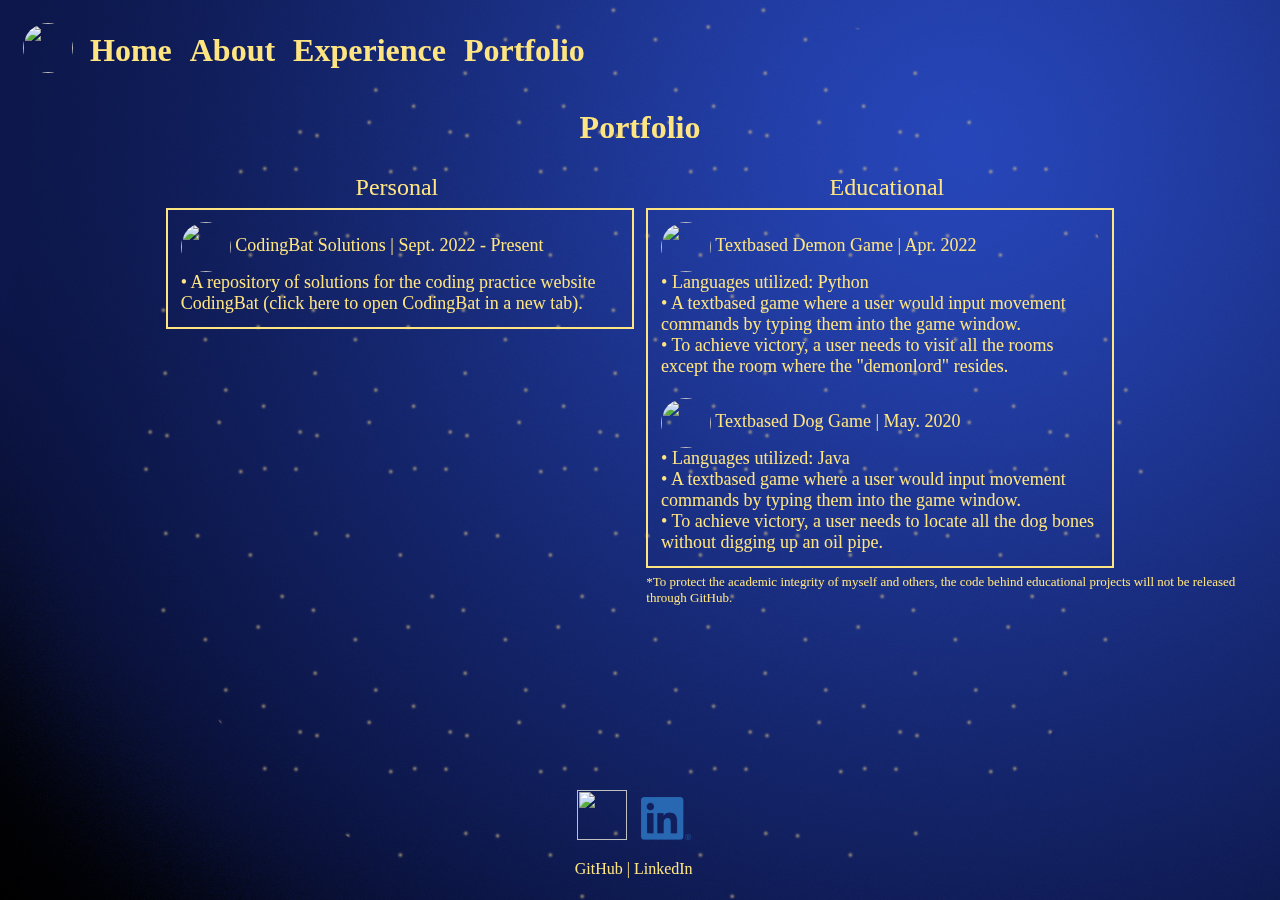
==== portfolio.html @ 89299e24 "First publishing of this website." ====
<html lang="en">
<head>
    <meta charset="UTF-8">
    <meta http-equiv="X-UA-Compatible" content="IE=edge">
    <meta name="viewport" content="width=device-width, initial-scale=1.0">

    <!--To call the styles page-->
    <link rel="stylesheet" href="styles.css">
    <!--Webpage Title-->
    <title>Portfolio</title>
    <!--To call the sparkles animation-->
    <div class="screen-sparkles"></div>
</head>

<body>
    <!--Page Header-->
    <div>
        <a href="index.html">
            <img class="header-picture" src="https://avatars.githubusercontent.com/u/86906764?v=4"></img>
        </a>
    </div>

    <div class="header">
        <h1>
            <font size="6">
                <a class="padding" href="index.html">Home</a>
                <a class="padding" href="about.html">About</a>
                <a class="padding" href="experience.html">Experience</a>
                <a class="padding" href="portfolio.html">Portfolio</a>
            </font>
        </h1>
    </div>

    <!--Page Content-->
    <div class="portfolio" style="margin-bottom: 14%">
        <h1>Portfolio</h1>
        <div id="portfolio-divider">
            <!--Left Side of Portfolio Page-->
            <div id="portfolio-left">
                <p style="margin: 1% 1% 1% 55%">
                    <font size="5">
                        Personal
                    </font>
                </p>
                <p id="portfolio-content" style="border-width:2px; border-style:solid; border-color: #ffe581; margin: 1% 1% 1% 25%; padding: .8em">
                    <font size="4">
                        <a href="https://github.com/KingAscent/CodingBat" target="_blank">
                            <img id="portfolio-images" style="vertical-align:middle" src="src/GitHub-Logo-64x64.png"></img>
                        </a>
                        CodingBat Solutions | Sept. 2022 - Present
                        <br>
                        • A repository of solutions for the coding practice website CodingBat (click <a href="https://codingbat.com/java">here</a>
                        to open CodingBat in a new tab).
                        <br>
                    </font>
                </p>
            </div>

            <!--Right Side of Portfolio Page-->
            <div id="portfolio-right">
                <p style="margin: 1% 1% 1% 30%">
                    <font size="5">
                        Educational
                    </font>
                </p>
                <p id="portfolio-content" style="border-width:2px; border-style:solid; border-color: #ffe581; margin: 1% 25% 1% 1%; padding: .8em">
                    <font size="4">
                        <a>
                            <img id="portfolio-images" style="vertical-align:middle" src="src/GitHub-Logo-64x64.png"></img>
                        </a>
                        Textbased Demon Game | Apr. 2022
                        <br>
                        • Languages utilized: Python
                        <br>
                        • A textbased game where a user would input movement commands by typing them into the game window.
                        <br>
                        • To achieve victory, a user needs to visit all the rooms except the room where the "demonlord" resides.
                        <br>
                        <br>
                        <a>
                            <img id="portfolio-images" style="vertical-align:middle" src="src/GitHub-Logo-64x64.png"></img>
                        </a>
                        Textbased Dog Game | May. 2020
                        <br>
                        • Languages utilized: Java
                        <br>
                        • A textbased game where a user would input movement commands by typing them into the game window.
                        <br>
                        • To achieve victory, a user needs to locate all the dog bones without digging up an oil pipe.
                    </font>
                </p>
                <p style="margin: 1% 1% 1% 1%">
                    <font size="2">
                        *To protect the academic integrity of myself and others, the code behind educational projects will not be released through GitHub.
                    </font>
                </p>
            </div>
        </div>
    </div>

    <!--Page Footer-->
    <div class="footer">
        <a class="padding" href="https://github.com/KingAscent" target="_blank">
            <img class="footer-picture" src="src/GitHub-Logo-64x64.png"></img>
        </a>
        <a class="padding" href="https://www.linkedin.com/in/marvin-vincent-l-983650221" target="_blank">
            <img class="footer-picture" src="src/LinkedIn-Logo.png"></img>
        </a>
        <p>GitHub | LinkedIn</p>
    </div>

</body>
</html>
---- styles.css ----
body {
  /* Things that will be displayed on every page */
    background-image: url(src/Gradient-Blue-Dark-Bottom.jpg);
    background-attachment: fixed;
    color: #ffe581;
}

/* Header Links Style*/
a {
  color: #ffe581;
  text-decoration: none;
}

/* Header Style */
.header {
  text-align: left;
  left: 85px;
  top: 11px;
  position: absolute;
}

a.padding {
  padding-left: 5px;
  padding-right: 5px;
}

/* Header GitHub Avatar Style*/
.header-picture {
  margin: 15;
  border-radius: 100%;
  width: 50px;
  transition: transform .7s ease-in-out;
}

img:hover {
  transform: rotate3d(0, 1, 0, 360deg);
}

/* Home page setup */
.home {
  text-align: center;
}

/* Home page center picture setup */
.home-picture {
  margin: 15;
  border-radius: 100%;
  width: 200px;
  transition-delay: 250ms;
  transition: transform 1.5s ease-in-out;
}

/* Spin the Home Page image */
img:hover.home-picture {
  transform: rotate(360deg);
}

/* About me page setup */
.about-me {
  margin-bottom: 50px;
  text-align: center;
}

/* About me page title */
.about-me-header {
  text-align: center;
}

.experience {
  text-align: center;
}

/* Adjust all images on Experience page to 50x50 */
#experience-images {
  height: 50px;
  width: 50px;
  border-radius: 100%;
  transition: transform 0.7s ease-in-out;
}

#experience-divider {
  display: flex;
}

#experience-left {
  text-align: left;
  flex: 0 0 50%;
}

#experience-right {
  text-align: left;
  flex: 1;
}

#software-program-images {
  height: 40px;
  width: auto;
  transition: transform 0.7s ease-in;
}

/* Portfolio Page Style */
.portfolio {
  text-align: center;
}

#portfolio-content {
  text-align: left;
}

#portfolio-divider {
  display: flex;
}

#portfolio-left {
  text-align: left;
  flex: 0 0 50%;
}

#portfolio-right {
  text-align: left;
  flex: 1;
}

#portfolio-images {
  height: 50px;
  width: 50px;
  border-radius: 100%;
  transition: transform 0.7s ease-in-out;
}

/* Footer Style*/
.footer {
  text-align: center;
  position: relative;
  width: 99%;
  bottom: 0%;
}

/* Footer Pictures*/
.footer-picture {
  width: 50px;
  transition: transform .7s ease-in-out;
}

/* Sparkle animation */
.screen-sparkles {
  z-index: -1; /* Index of -1 so that the user can click text */
  position: fixed;
  display: block;
  content: "";
  left: 50%;
  bottom: 0;
  margin-left: -40%;
  width: 80%;
  height: 100%;
  background-image: url(src/Sparkles-1.png), url(src/Sparkles-2.png);
  border-radius: 50em;
  animation: sparkles 15s linear infinite;
  -webkit-animation: sparkles 15s linear infinite;
}

@keyframes sparkles {
  0% {
    background-position: 0 0, 0 0;
  }
  100% {
    background-position: -150px -300px, 150px -300px;
  }
}
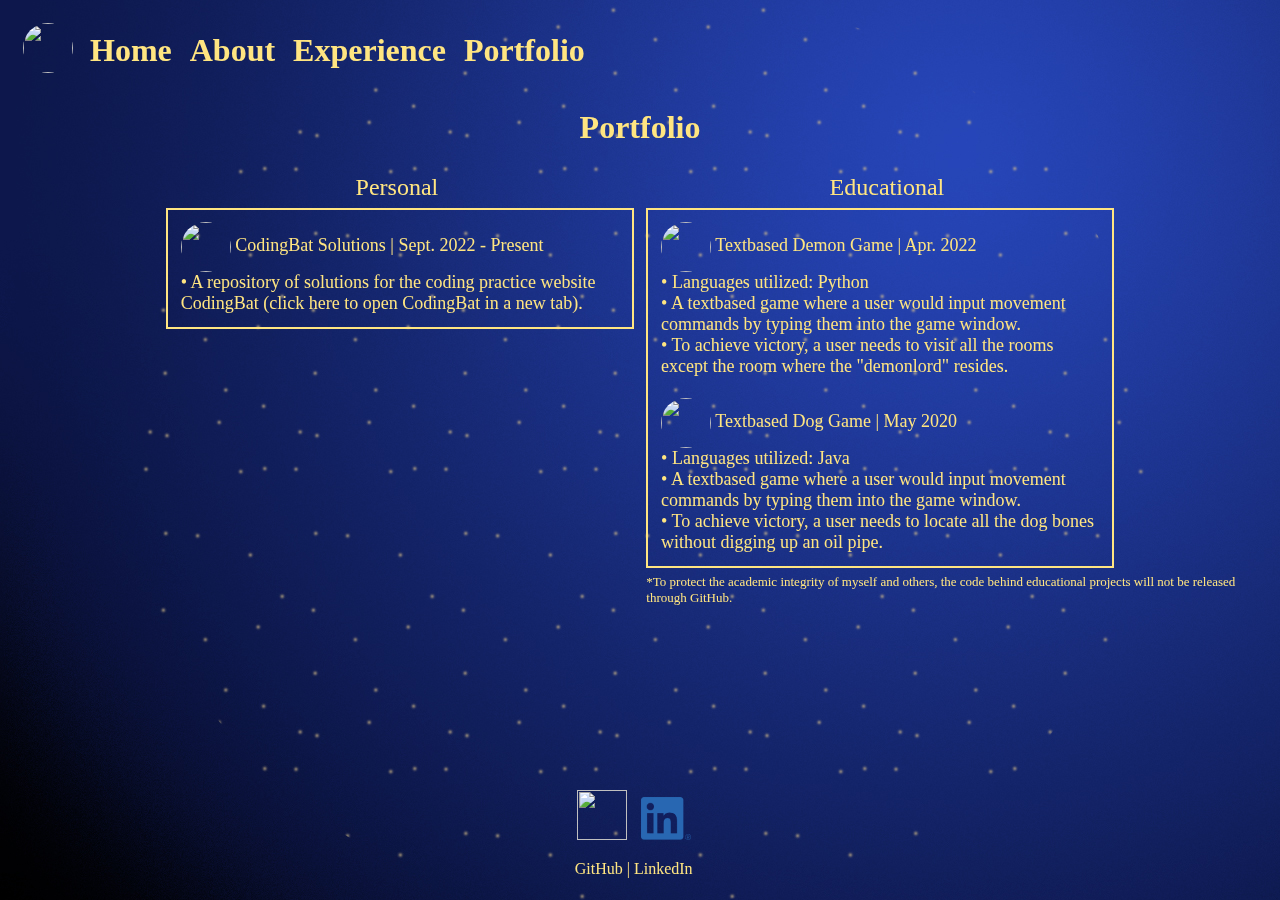
==== commit c292c26c: "Removed a stray period after May." ====
--- a/portfolio.html
+++ b/portfolio.html
@@ -7,7 +7,7 @@
     <!--To call the styles page-->
     <link rel="stylesheet" href="styles.css">
     <!--Webpage Title-->
-    <title>Portfolio</title>
+    <title>Marvin Vincent | Portfolio</title>
     <!--To call the sparkles animation-->
     <div class="screen-sparkles"></div>
 </head>
@@ -80,7 +80,7 @@
                         <a>
                             <img id="portfolio-images" style="vertical-align:middle" src="src/GitHub-Logo-64x64.png"></img>
                         </a>
-                        Textbased Dog Game | May. 2020
+                        Textbased Dog Game | May 2020
                         <br>
                         • Languages utilized: Java
                         <br>
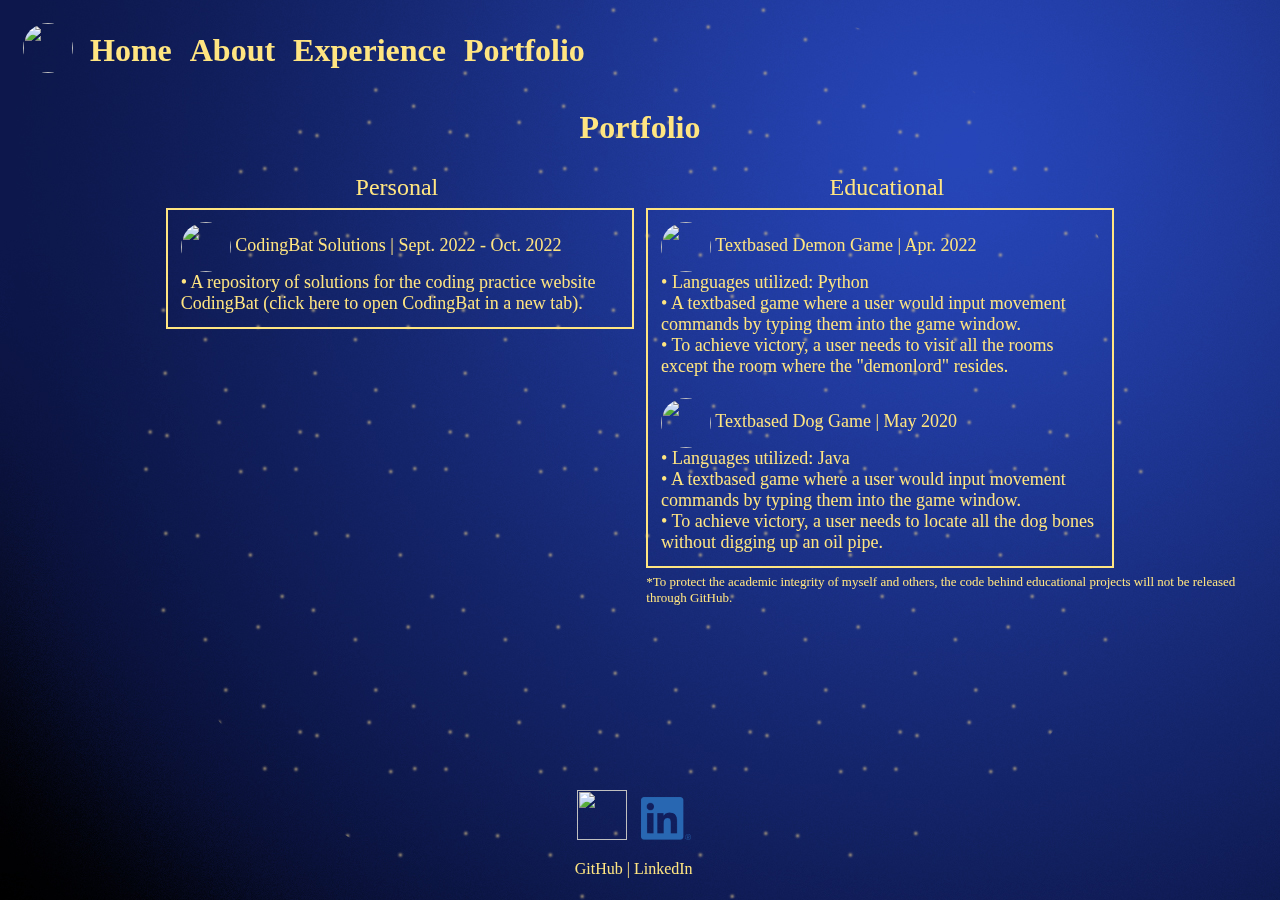
==== commit 659fe7c0: "Update portfolio.html" ====
--- a/portfolio.html
+++ b/portfolio.html
@@ -47,7 +47,7 @@
                         <a href="https://github.com/KingAscent/CodingBat" target="_blank">
                             <img id="portfolio-images" style="vertical-align:middle" src="src/GitHub-Logo-64x64.png"></img>
                         </a>
-                        CodingBat Solutions | Sept. 2022 - Present
+                        CodingBat Solutions | Sept. 2022 - Oct. 2022
                         <br>
                         • A repository of solutions for the coding practice website CodingBat (click <a href="https://codingbat.com/java">here</a>
                         to open CodingBat in a new tab).
@@ -110,4 +110,4 @@
     </div>
 
 </body>
-</html>+</html>
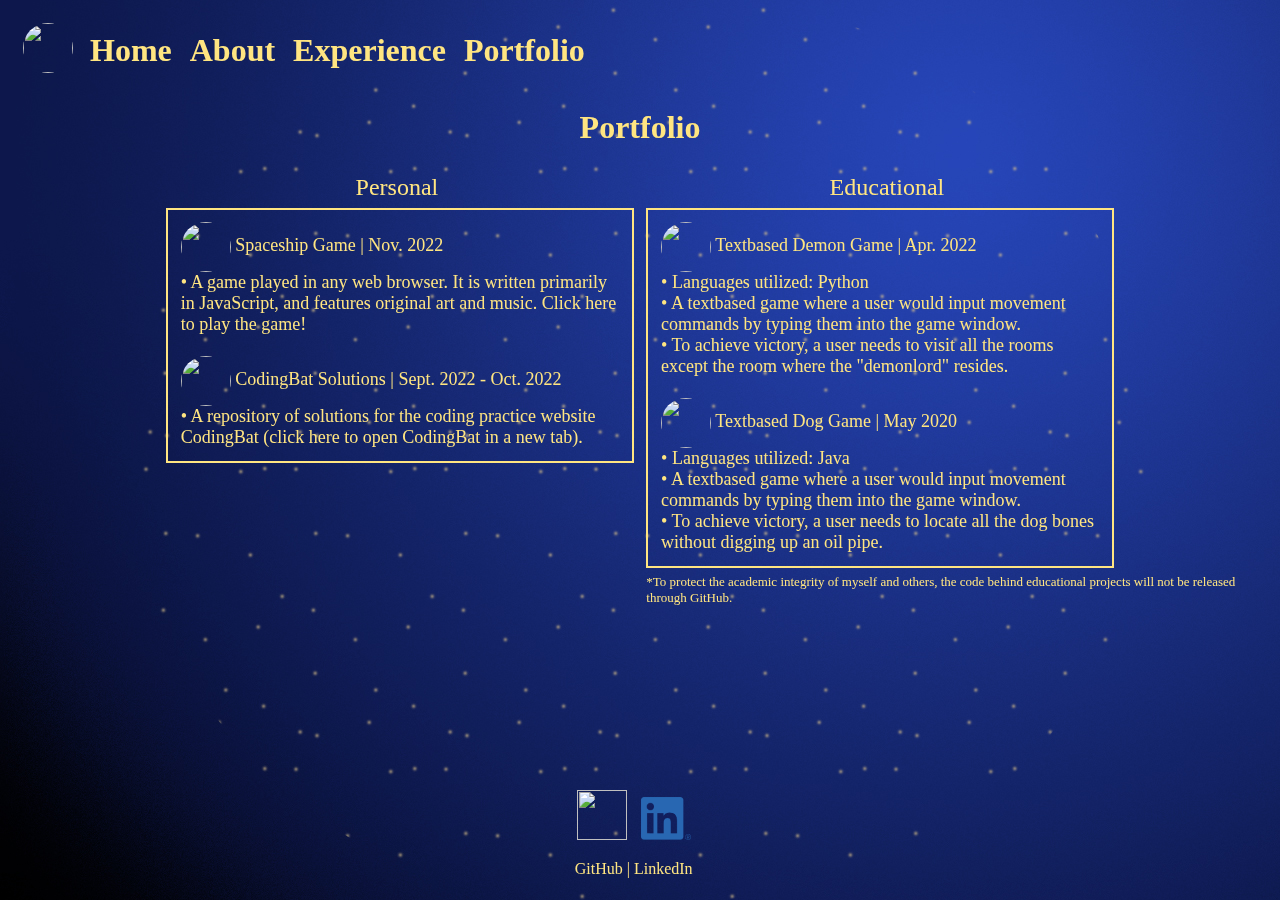
==== commit fe6adda1: "Added Spaceship Game to portfolio." ====
--- a/portfolio.html
+++ b/portfolio.html
@@ -43,13 +43,23 @@
                     </font>
                 </p>
                 <p id="portfolio-content" style="border-width:2px; border-style:solid; border-color: #ffe581; margin: 1% 1% 1% 25%; padding: .8em">
+                    
                     <font size="4">
+                        <a href="https://github.com/KingAscent/spaceship-game" target="_blank">
+                            <img id="portfolio-images" style="vertical-align:middle" src="src/GitHub-Logo-64x64.png"></img>
+                        </a>
+                        Spaceship Game | Nov. 2022
+                        <br>
+                        • A game played in any web browser. It is written primarily in JavaScript, and features original art and music.
+                        Click <a href="https://kingascent.github.io/spaceship-game/" target="_blank">here</a> to play the game!
+                        <br>
+                        <br>
                         <a href="https://github.com/KingAscent/CodingBat" target="_blank">
                             <img id="portfolio-images" style="vertical-align:middle" src="src/GitHub-Logo-64x64.png"></img>
                         </a>
                         CodingBat Solutions | Sept. 2022 - Oct. 2022
                         <br>
-                        • A repository of solutions for the coding practice website CodingBat (click <a href="https://codingbat.com/java">here</a>
+                        • A repository of solutions for the coding practice website CodingBat (click <a href="https://codingbat.com/java" target="_blank">here</a>
                         to open CodingBat in a new tab).
                         <br>
                     </font>
